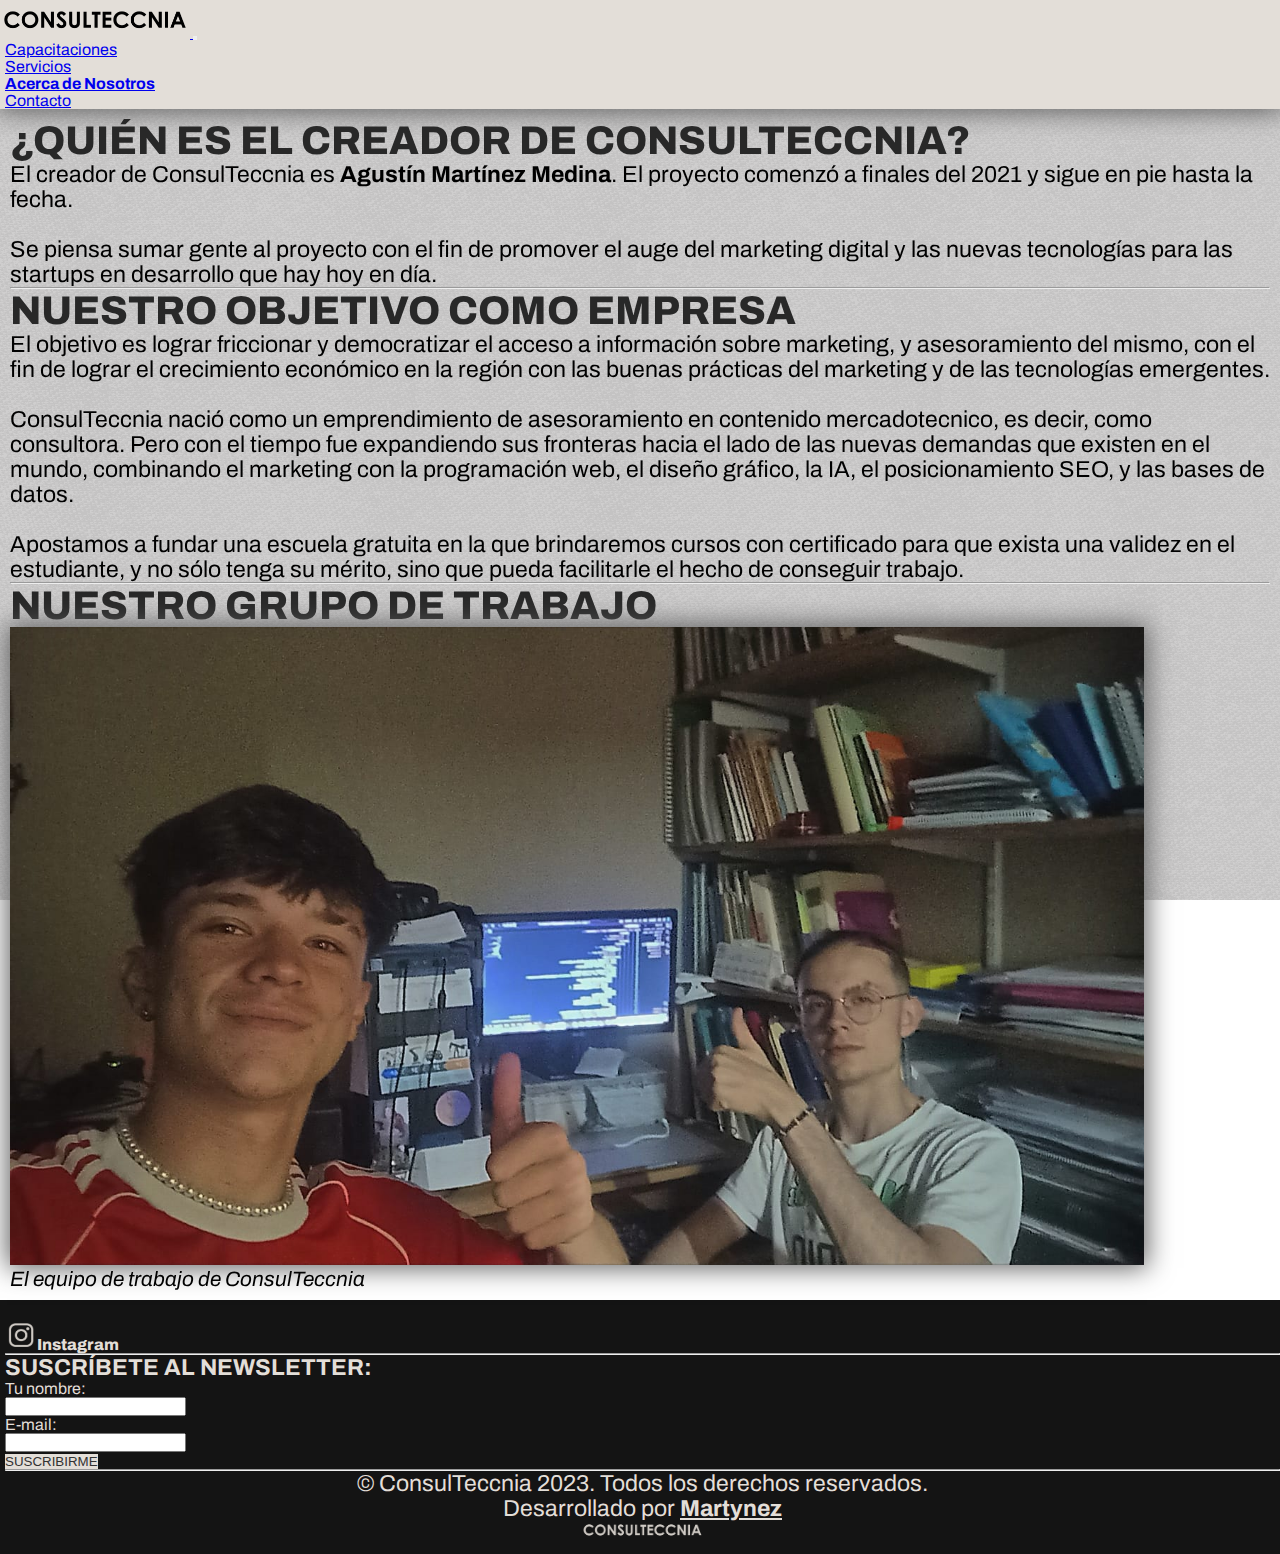
==== views/about-me.html @ da4adccd "first commit" ====
<!DOCTYPE html>
<html lang="es">

<head>
    <meta charset="UTF-8">
    <meta http-equiv="X-UA-Compatible" content="IE=edge">
    <meta name="viewport" content="width=device-width, initial-scale=1.0">
    <meta name="description" content="Descubre acerca de los creadores de ConsulTeccnia.">
    <title>Acerca de Nosotros - ConsulTeccnia</title>

    <!-- Facebook Meta Tags -->
    <meta property="og:url" content="https://martynezagustin.github.io/PreEntrega3-MartinezMedina/views/about-me.html">
    <meta property="og:type" content="website">
    <meta property="og:title" content="Acerca de Nosotros - ConsulTeccnia">
    <meta property="og:description" content="Descubre acerca de los creadores de ConsulTeccnia.">

    <!-- Twitter Meta Tags -->
    <meta name="twitter:card" content="summary_large_image">
    <meta name="twitter:title" content="Acerca de Nosotros - ConsulTeccnia">
    <meta name="twitter:description" content="Descubre acerca de los creadores de ConsulTeccnia.">

    <!-- invocar fuentes -->
    <link rel="preconnect" href="https://fonts.googleapis.com">
    <link rel="preconnect" href="https://fonts.gstatic.com" crossorigin>
    <link href="https://fonts.googleapis.com/css2?family=Archivo:wght@400;500;600&display=swap" rel="stylesheet">
    <!-- fin invocar fuentes -->

    <!-- Bootstrap -->
    <link href="https://cdn.jsdelivr.net/npm/bootstrap@5.3.0-alpha1/dist/css/bootstrap.min.css" rel="stylesheet"
        integrity="sha384-GLhlTQ8iRABdZLl6O3oVMWSktQOp6b7In1Zl3/Jr59b6EGGoI1aFkw7cmDA6j6gD" crossorigin="anonymous">
    <script src="https://cdn.jsdelivr.net/npm/bootstrap@5.3.0-alpha1/dist/js/bootstrap.bundle.min.js"
        integrity="sha384-w76AqPfDkMBDXo30jS1Sgez6pr3x5MlQ1ZAGC+nuZB+EYdgRZgiwxhTBTkF7CXvN"
        crossorigin="anonymous"></script>
    <!-- fin Bootstrap -->

    <!-- invocar CSS -->
    <link rel="stylesheet" href="../css/style.css">
    <!-- fin invocar CSS -->
    <link rel="shortcut icon" href="../assets/imgs/favicon.png" type="image/x-icon">

    <!-- link animate on scroll -->
    <link href="https://unpkg.com/aos@2.3.1/dist/aos.css" rel="stylesheet">

</head>

<body class="body">
    <!-- inicio del header -->
    <header class="header">
        <!-- inicio de barra de navegación -->
        <nav class="navbar navbar-expand-lg navegador-gris">
            <div class="container-fluid">
                <a class="navbar-brand" href="../index.html">
                    <img src="../assets/imgs/logotype.png" width="190" alt="logotype">
                </a>
                <button class="navbar-toggler" type="button" data-bs-toggle="collapse"
                    data-bs-target="#navbarTogglerDemo01" aria-controls="navbarTogglerDemo01" aria-expanded="false"
                    aria-label="Toggle navigation">
                    <span class="navbar-toggler-icon"></span>
                </button>
                <div class="collapse navbar-collapse" id="navbarTogglerDemo01">
                    <ul class="navbar-nav me-auto mb-2 mb-lg-0">
                        <li class="nav-item">
                            <a class="nav-link p-2" aria-current="page" href="./courses.html">Capacitaciones</a>
                        </li>
                        <li class="nav-item">
                            <a class="nav-link p-2" href="./services.html">Servicios</a>
                        </li>
                        <li class="nav-item">
                            <a class="nav-link p-2 active" href="./about-me.html">Acerca de Nosotros</a>
                        </li>
                        <li class="nav-item">
                            <a class="nav-link p-2" href="./contact.html">Contacto</a>
                        </li>
                    </ul>
                </div>
            </div>
        </nav>
        <!-- fin barra de navegación -->
    </header>
    <!-- fin del header -->

    <!-- inicio del main -->
    <main class="main">

        <!-- inicio del section de acerca de Nosotros -->
        <section class="about-me m-4 text-center" data-aos="fade-up">
            <h2 class="about-me__h2">¿QUIÉN ES EL CREADOR DE CONSULTECCNIA?</h2>
            <p class="lead about-me__p">El creador de ConsulTeccnia es <b>Agustín Martínez Medina</b>. El proyecto
                comenzó a finales del 2021 y sigue en pie hasta la fecha.
                <br><br>
                Se piensa sumar gente al proyecto con el fin de promover el auge del marketing digital y las nuevas
                tecnologías para las startups en desarrollo que hay hoy en día.
            </p>

            <hr>

            <h2 class="about-me__h2">NUESTRO OBJETIVO COMO EMPRESA</h2>
            <p class="lead about-me__p">El objetivo es lograr friccionar y democratizar el acceso a información sobre
                marketing, y asesoramiento del mismo, con el fin de lograr el crecimiento económico en la región con las
                buenas prácticas del marketing y de las tecnologías emergentes.
                <br><br>
                ConsulTeccnia nació como un emprendimiento de asesoramiento en contenido mercadotecnico, es decir, como
                consultora. Pero con el tiempo fue expandiendo sus fronteras hacia el lado de las nuevas demandas que
                existen en el mundo, combinando el marketing con la programación web, el diseño gráfico, la IA, el
                posicionamiento SEO, y las bases de datos.
                <br><br>
                Apostamos a fundar una escuela gratuita en la que brindaremos cursos con certificado para que exista una
                validez en el estudiante, y no sólo tenga su mérito, sino que pueda facilitarle el hecho de conseguir
                trabajo.
            </p>

            <hr>

            <h2 class="about-me__h2">NUESTRO GRUPO DE TRABAJO</h2>

            <figure>
                <img class="about-me__img" src="../assets/imgs/about-me/grupo-trabajo.jpeg" alt="team-work">
                <legend class="about-me__legend mb-5"><i>El equipo de trabajo de ConsulTeccnia</i></legend>
            </figure>

        </section>
        <!-- fin del section de acerca de nosotros -->

    </main>
    <!-- fin del main -->

    <!-- inicio del footer -->
    <footer class="footer">

        <div class="contenedor-instagram">
            <a class="enlace-insta" href="https://www.instagram.com/consulteccnia" target="_blank">
                <img class="insta" src="../assets/imgs/ig_white.png" alt="instagram-consulteccnia">Instagram
            </a>
        </div>
        <hr>
        <p><b>SUSCRÍBETE AL NEWSLETTER:</b></p>

        <!-- newsletter suscripción -->
        <form action="#">
            <div>
                <label for="nombre" class="footer__label">Tu nombre:</label>
            </div>
            <input type="text" name="nombre" id="nombre">
            <div>
                <label for="correo" class="footer__label">E-mail:</label>
            </div>
            <input type="email" name="email" id="correo">
            <div>
                <button class="btn btn-primary footer__form-button mt-2" type="submit">SUSCRIBIRME</button>
            </div>
        </form>
        <!-- fin newsletter suscripción -->
          
        <hr>
  
        <div class="creditos">
            <p>&copy; ConsulTeccnia 2023. Todos los derechos reservados.</p>
            <p>Desarrollado por <a href="https://www.instagram.com/martynezprod" target="_blank"><b>Martynez</b></a></p>
            <img src="../assets/imgs/logotype-of-footer.png" alt="logotype-consulteccnia-footer"
                class="footer__logotype">
        </div>
    </footer>
    <!-- fin footer -->

    <!-- script de animate on scroll -->
    <script src="https://unpkg.com/aos@2.3.1/dist/aos.js"></script>

    <script>
        AOS.init();
    </script>
</body>

</html>
---- css/style.css ----
@charset "UTF-8";
/*imports*/
/*archivo sobre fuentes y propiedades*/
/*estilos en general para h1 desktop, luego usados como extensión*/
.h1-styles-desktop, h1 {
  font-size: 4.5em;
  font-weight: 900;
}

/*estilos en general para h2 desktop, luego usado como extensión*/
.h2-styles-desktop, h2 {
  font-size: 2.5em;
  color: rgb(40, 40, 40);
  font-weight: 800;
}

/*estilos en general para h3 desktop, luego usarlo como extensión*/
.h3-styles-desktop, h3 {
  font-size: 1.53em;
  text-align: center;
  font-weight: 700;
}

/*clase para los hovers del a*/
.anchor-hover, .header .active:hover, .header .nav-link:hover {
  background-color: rgb(20, 20, 20);
  color: #e3ded8;
  border-radius: 5px;
  transition: 0.5s all;
}

.p-styles-desktop, p {
  font-size: 1.44em;
}

/*archivo sobre colores*/
/*archivo para maquetar grids*/
/*archivo para sombras*/
/*archivo para los anchos de cajas, textos u otros elementos*/
/*archivo que añade props en los boxs y divs*/
/*archivo que configura props en tarjetitas (cards)*/
/*mixin para tamaños de fuente de card-titles y altura*/
.card-duration, .cursos .card-duration {
  font-size: 1.3em;
  text-decoration: 1px underline gray;
}

/*archivo que añade animaciones*/
.animation-button-courses {
  animation-name: animation-button-courses;
  animation-timing-function: linear;
  animation-iteration-count: infinite;
  animation-duration: 5s;
}
@keyframes animation-button-courses {
  0% {
    opacity: 0.2;
  }
  25% {
    opacity: 0.4;
  }
  50% {
    opacity: 0.6;
    background-color: rgb(20, 20, 20);
    box-shadow: 0px 0px 25px 3px rgb(97, 97, 97);
    color: #e3ded8;
    border-radius: 40px;
  }
  75% {
    opacity: 0.8;
    background-color: rgb(20, 20, 20);
    box-shadow: 0px 0px 25px 3px rgb(97, 97, 97);
    color: #e3ded8;
    box-shadow: 2px 0px 15px 1px rgb(201, 201, 172);
  }
  100% {
    opacity: 1;
    background-color: rgb(20, 20, 20);
    box-shadow: 0px 0px 25px 3px rgb(97, 97, 97);
    color: #e3ded8;
  }
}

/*reseteo universal*/
* {
  margin: 0%;
  padding: 0%;
}

/*fuente de texto*/
body {
  font-family: "Archivo", sans-serif;
}

/*atributos a los h's en general*/
/*fin atributos a los h's en general*/
/*estructuras de la clase body*/
.body {
  display: grid;
  grid-template: "header" auto "main" auto "footer" auto/100%;
  background-image: url("../assets/imgs/fondo-body.png");
  background-attachment: fixed;
}

/*fin estructuras al body*/
/*atributos en general al header*/
.header {
  grid-area: header;
  max-width: 100%;
  background-color: #e3ded8;
  box-shadow: 0px 0px 25px 3px rgb(97, 97, 97);
}
.header .nav-link {
  margin-left: 5px;
}
.header .nav-link:hover {
  text-decoration: underline;
}
.header .active {
  font-weight: bolder;
}
.header .active:hover {
  text-decoration: none;
}

/*fin atributos en general al header*/
/*clase main con su grid area*/
.main {
  grid-area: main;
}

/*atributos al primer section del index*/
.oferta-cursos {
  display: flex;
  justify-content: space-between;
  background-color: rgb(50, 50, 50);
  border: 3px double #e3ded8;
}
.oferta-cursos .oferta-cursos__container {
  display: flex;
  flex-direction: column;
  align-items: start;
  max-width: 50%;
  padding: 20px;
}
.oferta-cursos .oferta-cursos__container .oferta-cursos__h1 {
  font-size: 1.5em;
  background-color: #e3ded8;
  border-left: 10px solid rgb(20, 20, 20);
}
.oferta-cursos .oferta-cursos__container .oferta-cursos__p {
  margin: 0%;
  font-size: 2.6em;
  text-align: start;
  color: #e3ded8;
}
.oferta-cursos .oferta-cursos__container .oferta-cursos__button {
  font-weight: 600;
  font-size: 1.3em;
  font-family: "Archivo", sans-serif;
  background-color: #e3ded8;
  color: rgb(50, 50, 50);
}
.oferta-cursos .oferta-cursos__container .oferta-cursos__button:hover {
  box-shadow: 0px 0px 25px 3px rgb(97, 97, 97);
  transition: 1s;
}
.oferta-cursos .oferta-cursos__img {
  width: 50%;
}

/*fin de atributos al primer section del index*/
/*atributos al section de beneficios-consulteccnia*/
.beneficios-consulteccnia {
  max-width: 100%;
  background-color: #e3ded8;
  border-bottom: 1px solid black;
}
.beneficios-consulteccnia .beneficios-consulteccnia__caja {
  padding: 10px;
  color: rgb(20, 20, 20);
  max-width: 27%;
}
.beneficios-consulteccnia .beneficios-consulteccnia__caja:hover {
  box-shadow: 0px 0px 15px 3px rgb(134, 134, 134);
  transition: 0.5s all;
  background-color: #d5d0ca;
}
.beneficios-consulteccnia .beneficios-consulteccnia__caja .beneficios_consulteccnia__h3 {
  text-decoration: underline gray;
}
.beneficios-consulteccnia .beneficios-consulteccnia__caja .beneficios-consulteccnia__img-card {
  width: 24%;
}

/*fin de atributos al section de beneficios-consulteccnia*/
/*atributos al section de ventajas-consulteccnia*/
.ventajas-consulteccnia {
  background-image: linear-gradient(rgba(0, 0, 0, 0.8), rgba(0, 0, 0, 0.9)), url("../assets/imgs/rascacielos.jpg");
  background-size: cover;
  padding: 10px;
}
.ventajas-consulteccnia .ventajas-consulteccnia__h2 {
  margin-top: 50px;
  margin-bottom: 50px;
  color: #e3ded8;
}
.ventajas-consulteccnia .contenedor-padre {
  background-image: url("../assets/imgs/raya-divisora.png");
  background-size: cover;
  background-position: center center;
  margin-bottom: 100px;
}
.ventajas-consulteccnia .contenedor-padre .ventajas-consulteccnia__contenedor-padre__flex-start {
  display: flex;
  flex-direction: column;
  align-items: flex-start;
}
.ventajas-consulteccnia .contenedor-padre .ventajas-consulteccnia__contenedor-padre__flex-end {
  display: flex;
  flex-direction: column;
  align-items: flex-end;
}
.ventajas-consulteccnia .contenedor-padre .ventajas-consulteccnia__contenedor {
  background-image: linear-gradient(20deg, rgba(0, 0, 0, 0.9), rgba(0, 0, 0, 0.8)), url("../assets/imgs/city-map.jpg");
  background-attachment: fixed;
  padding: 10px;
  color: #e3ded8;
  max-width: 48%;
  border: 5px solid #e3ded8;
  text-align: center;
}
.ventajas-consulteccnia .contenedor-padre .ventajas-consulteccnia__contenedor:hover {
  transition: 0.5s all;
  box-shadow: 0px 0px 15px 3px rgb(134, 134, 134);
  transform: skew(0deg, 2deg);
}
.ventajas-consulteccnia .contenedor-padre .ventajas-consulteccnia__contenedor .ventajas-consulteccnia__img-ventaja {
  width: 24%;
}
.ventajas-consulteccnia .contenedor-padre .ventajas-consulteccnia__contenedor .ventajas-consulteccnia__p {
  font-size: 1.7em;
  color: #e3ded8;
}

/*fin de atributos al section de ventajas-consulteccnia*/
.contenedores-eficacia {
  background-color: #e3ded8;
  padding: 110px;
}
.contenedores-eficacia img {
  width: 22%;
}
.contenedores-eficacia .contenedores-eficacia__container {
  box-shadow: 0px 0px 20px 2px rgb(50, 50, 50);
  border-bottom: 3px solid #e3ded8;
  background-color: rgb(50, 50, 50);
  color: #e3ded8;
  display: flex;
}
.contenedores-eficacia .contenedores-eficacia__container h2 {
  color: #e3ded8;
}
.contenedores-eficacia .contenedores-eficacia__container .contenedores-eficacia__img-left {
  border-right: 1px solid #e3ded8;
}
.contenedores-eficacia .contenedores-eficacia__container .contenedores-eficacia__img-right {
  border-left: 1px solid #e3ded8;
}
.contenedores-eficacia .contenedores-eficacia__container .contenedores-eficacia__container-hijo {
  padding: 19px;
}

/*atributos a ubicacion*/
.ubicacion {
  border-top: 1px solid rgb(20, 20, 20);
  background-color: rgb(50, 50, 50);
  display: flex;
  flex-direction: column;
  border-bottom: 3px solid #e3ded8;
  padding: 20px;
}
.ubicacion .ubicacion__h2 {
  color: #e3ded8;
}
.ubicacion .ubicacion__padre {
  display: flex;
}
.ubicacion .ubicacion__padre .ubicacion__p {
  color: #e3ded8;
  padding: 15px;
}
.ubicacion .ubicacion__padre .ubicacion__i-frame {
  border-right: 1px solid rgb(50, 50, 50);
  border-left: 1px solid #e3ded8;
  border-bottom: 1px solid #e3ded8;
  border-top: 1px solid #e3ded8;
}
.ubicacion .ubicacion__padre .ubicacion__datos {
  border-left: 1px solid #e3ded8;
  border-right: 1px solid #e3ded8;
  border-bottom: 1px solid #e3ded8;
}
.ubicacion .ubicacion__padre .ubicacion__datos .ubicacion__datos-p {
  background-color: #e3ded8;
  color: rgb(50, 50, 50);
}
.ubicacion .ubicacion__padre .ubicacion__datos .ubicacion__datos-ul {
  color: #e3ded8;
}

/*fin atributos a ubicacion*/
/*atributos a la sección cursos*/
.cursos .cursos__h2 {
  background-color: rgb(20, 20, 20);
  color: #e3ded8;
  border-radius: 5px;
  box-shadow: 0px 0px 15px 2px lightslategray;
}
.cursos hr {
  opacity: 1;
}
.cursos .row {
  display: grid;
  grid-template-columns: repeat(auto-fill, minmax(250px, 1fr));
  grid-template-rows: auto;
}
.cursos .col {
  padding-right: 0%;
  padding-left: 0%;
}
.cursos .card-title {
  font-size: 1.4em;
  height: 90px;
}
/*fin atributos a sección cursos*/
/*atributos en general a las cards de servicios y capacitaciones*/
.card {
  background-color: #e3ded8;
  box-shadow: 0px 2px 8px 2px gray;
  margin: 10px;
}
.card:hover {
  box-shadow: 0px 0px 15px 3px rgb(134, 134, 134);
  transition: 0.5s all;
  background-color: rgb(20, 20, 20);
  color: #e3ded8;
}
.card:hover .btn {
  background-color: #e3ded8;
  color: rgb(20, 20, 20);
  transition: 0.5s all;
  font-weight: 400;
}
.card:hover .card-img-top {
  transition: 0.5s all;
}
.card .card-text {
  font-size: 0.94em;
}

/*fin atributos en general a las cards de servicios y capacitaciones*/
/*atributos en general a la sección de servicios*/
.servicios {
  max-width: 100%;
}
.servicios .row {
  display: grid;
  grid-template-columns: repeat(auto-fill, minmax(250px, 1fr));
}
.servicios .col {
  padding-right: 0%;
  padding-left: 0%;
}
.servicios .card-title {
  font-size: 1.5em;
  height: 110px;
}

/*fin atributos en general a la sección de servicios*/
/*atributos a la sección de about-me*/
.about-me {
  padding: 10px;
}
.about-me .about-me__img {
  max-width: 90%;
  box-shadow: 0px 0px 25px 3px rgb(97, 97, 97);
}
.about-me .about-me__legend {
  font-size: 1.3em;
}

/*fin de atributos a la sección de about-me*/
/*atributos al section de la page contactos*/
.contact {
  /* atributos a elementos dentro de la clase formulario*/
}
.contact .formulario {
  color: rgb(20, 20, 20);
  background-color: #e3ded8;
  border: 1px solid rgb(20, 20, 20);
}
.contact .formulario .form-control {
  width: 40%;
  border: 1px solid rgb(20, 20, 20);
  border-radius: 0px;
}
.contact .formulario .form-label {
  font-weight: 800;
}

/* fin de atributos a la section de page contactos*/
/*atributos a elementos dentro de la clase footer*/
.footer {
  padding: 20px 0px 15px 5px;
  grid-area: footer;
  background-color: rgb(20, 20, 20);
}
.footer p {
  color: #e3ded8;
}
.footer .enlace-insta {
  text-decoration: none;
  color: #e3ded8;
  font-weight: 800;
}
.footer .insta {
  width: 2%;
  padding: 3px;
}
.footer hr {
  color: #e3ded8;
}
.footer a {
  color: #e3ded8;
}
.footer .creditos {
  display: flex;
  flex-direction: column;
  align-items: center;
  color: #e3ded8;
}
.footer .footer__logotype {
  width: 10%;
}
.footer .footer__label {
  color: #e3ded8;
}
.footer .btn {
  background-color: #e3ded8;
  color: rgb(50, 50, 50);
  border: none;
}

/*fin atributos a elementos dentro de la clase footer*/
/*AQUÍ COMIENZAN LOS MEDIA QUERIES*/
/*AQUÍ COMIENZAN LOS MEDIA QUERIES*/
/*AQUÍ COMIENZAN LOS MEDIA QUERIES*/
/*adaptación a extra large*/
@media only screen and (max-width: 1200px) {
  h1 {
    font-size: 4em;
  }
  h2 {
    font-size: 2.2em;
  }
  h3 {
    font-size: 1.4em;
  }
  p {
    font-size: 1.3em;
  }
  /*sección oferta-cursos*/
  .oferta-cursos {
    height: auto;
  }
  .oferta-cursos .oferta-cursos__container .oferta-cursos__p {
    font-size: 2.3em;
  }
  .oferta-cursos .oferta-cursos__container .oferta-cursos__button {
    padding: 10px;
  }
  /*fin sección oferta-cursos*/
  /*sección beneficios-consulteccnia*/
  .beneficios-consulteccnia .beneficios-consulteccnia__caja {
    padding: 10px;
    color: rgb(20, 20, 20);
    max-width: 75%;
  }
  /*fin de sección beneficios-consulteccnia*/
  /*section ventajas-consulteccnia*/
  .ventajas-consulteccnia .contenedor-padre .ventajas-consulteccnia__contenedor {
    padding: 10px;
    color: #ebe5de;
    max-width: 48%;
  }
  .ventajas-consulteccnia .contenedor-padre .ventajas-consulteccnia__contenedor:hover {
    transform: none;
  }
  .ventajas-consulteccnia .contenedor-padre .ventajas-consulteccnia__contenedor .ventajas-consulteccnia__h2 {
    padding: 0px 0px 15px 0px;
  }
  .ventajas-consulteccnia .contenedor-padre .ventajas-consulteccnia__contenedor .ventajas-consulteccnia__p {
    font-size: 1.5em;
  }
  /*fin section ventajas-consulteccnia*/
  .contenedores-eficacia img {
    width: 50%;
  }
  .cursos .card-duration {
    font-size: 1.2em;
  }
  /*atributos section contact*/
  .contact .formulario .form-control {
    width: 70%;
  }
  /*fin de atributos al section contact*/
  /*elementos del pie*/
  .footer .insta {
    width: 4%;
  }
  .footer .footer__logotype {
    width: 10%;
  }
}
/* adaptación a large*/
@media only screen and (max-width: 992px) {
  h1 {
    font-size: 3.2em;
  }
  h2 {
    font-size: 2em;
  }
  h3 {
    font-size: 1.2em;
  }
  p {
    font-size: 1.2em;
  }
  header {
    box-shadow: 0px 0px 25px 3px rgb(97, 97, 97);
  }
  header .navbar > .container,
  header .navbar > .container-fluid,
  header .navbar > .container-lg,
  header .navbar > .container-md,
  header .navbar > .container-sm,
  header .navbar > .container-xl,
  header .navbar > .container-xxl {
    display: flex;
    flex-wrap: inherit;
    align-items: flex-start;
    flex-direction: column;
  }
  header .navbar-toggler {
    box-shadow: 0px 2px 5px 0px;
  }
  header .nav-link {
    color: rgb(20, 20, 20);
    font-weight: 800;
  }
  header .navbar-collapse {
    margin-top: 12.5px;
  }
  /*sección de oferta-cursos*/
  .oferta-cursos .oferta-cursos__container {
    max-width: 100%;
  }
  .oferta-cursos .oferta-cursos__container .oferta-cursos__h1 {
    font-size: 1.2em;
  }
  .oferta-cursos .oferta-cursos__container .oferta-cursos__p {
    font-size: 1.6em;
  }
  .oferta-cursos .oferta-cursos__container .oferta-cursos__button {
    font-size: 1.2em;
  }
  /*fin de sección de oferta-cursos*/
  /*sección de beneficios-consulteccnia*/
  .beneficios-consulteccnia .beneficios-consulteccnia__caja .beneficios-consulteccnia__p {
    font-size: 1.2em;
  }
  /*fin sección de beneficios-consulteccnia*/
  /*section ventajas-consulteccnia*/
  .ventajas-consulteccnia .ventajas-consulteccnia__h2 {
    margin: 16.6666666667px;
  }
  .ventajas-consulteccnia .contenedor-padre {
    background-image: none;
  }
  .ventajas-consulteccnia .contenedor-padre .ventajas-consulteccnia__contenedor-padre__flex-end,
  .ventajas-consulteccnia .contenedor-padre .ventajas-consulteccnia__contenedor-padre__flex-start {
    display: flex;
    flex-direction: column;
    align-items: center;
    margin: 12px;
  }
  .ventajas-consulteccnia .contenedor-padre .ventajas-consulteccnia__contenedor-padre__flex-end .ventajas-consulteccnia__contenedor,
  .ventajas-consulteccnia .contenedor-padre .ventajas-consulteccnia__contenedor-padre__flex-start .ventajas-consulteccnia__contenedor {
    padding: 10px;
    color: #ebe5de;
    max-width: 95%;
  }
  .ventajas-consulteccnia .contenedor-padre .ventajas-consulteccnia__contenedor-padre__flex-end .ventajas-consulteccnia__contenedor .ventajas-consulteccnia__p,
  .ventajas-consulteccnia .contenedor-padre .ventajas-consulteccnia__contenedor-padre__flex-start .ventajas-consulteccnia__contenedor .ventajas-consulteccnia__p {
    font-size: 1.2em;
  }
  /*fin del section ventajas-consulteccnia*/
  .cursos .card-duration {
    font-size: 1.1em;
  }
  /*sección de about-me*/
  .about-me .about-me__legend {
    font-size: 1.2em;
  }
  /*fin sección de about-me*/
  /*section de contact*/
  .contact {
    /*input del formulario*/
  }
  .contact .formulario .form-control {
    width: 60%;
  }
  /*fin section de contact*/
  /*elementos del pie*/
  .footer .footer__logotype {
    width: 17%;
  }
}
@media only screen and (min-width: 576px) and (max-width: 845px) {
  .oferta-cursos {
    display: flex;
    flex-direction: column;
  }
  .oferta-cursos .oferta-cursos__container {
    color: rgb(20, 20, 20);
  }
  .oferta-cursos .oferta-cursos__container .oferta-cursos__p {
    font-size: 2.1em;
  }
  .oferta-cursos .oferta-cursos__container .oferta-cursos__button {
    font-size: 1em;
  }
  .oferta-cursos .oferta-cursos__img {
    width: 100%;
  }
  .contenedores-eficacia img {
    display: none;
  }
  /*atributos a ubicacion*/
  .ubicacion {
    padding: 10px;
  }
  .ubicacion .ubicacion__padre {
    flex-direction: column;
  }
  /*fin atributos a ubicacion*/
}
/*adaptando medidas a extra small*/
@media only screen and (max-width: 576px) {
  h1 {
    font-size: 2.3em;
  }
  h2 {
    font-size: 1.4em;
  }
  h3 {
    font-size: 1em;
  }
  p {
    font-size: 0.9em;
  }
  header img {
    width: 130px;
  }
  /*section de oferta-cursos*/
  .oferta-cursos {
    display: flex;
    flex-direction: column;
  }
  .oferta-cursos .oferta-cursos__container {
    color: rgb(20, 20, 20);
  }
  .oferta-cursos .oferta-cursos__container .oferta-cursos__h1 {
    font-size: 1em;
  }
  .oferta-cursos .oferta-cursos__container .oferta-cursos__p {
    font-size: 1.2em;
  }
  .oferta-cursos .oferta-cursos__container .oferta-cursos__button {
    font-size: 1em;
  }
  .oferta-cursos .oferta-cursos__img {
    width: 100%;
  }
  /*fin atributos al section de ubicacion*/
  /*sección de beneficios-consulteccnia*/
  .beneficios-consulteccnia .beneficios-consulteccnia__caja {
    padding: 10px;
    color: rgb(20, 20, 20);
    max-width: 100%;
  }
  .beneficios-consulteccnia .beneficios-consulteccnia__caja .beneficios-consulteccnia__p {
    font-size: 0.9em;
  }
  /*fin sección de beneficios-consulteccnia*/
  /*section ventajas-consulteccnia*/
  .ventajas-consulteccnia .ventajas-consulteccnia__h2 {
    margin: 6.25px;
  }
  /*sección de about-me*/
  .about-me__legend {
    font-size: 0.9em;
  }
  /*fin de sección de about-me*/
  .contenedores-eficacia {
    padding: 20px;
  }
  .contenedores-eficacia img {
    display: none;
  }
  .contenedores-eficacia .contenedores-eficacia__container h2 {
    font-size: 1em;
  }
  /*atributos a ubicacion*/
  .ubicacion {
    padding: 15px;
  }
  .ubicacion .ubicacion__padre {
    flex-direction: column;
  }
  /*fin atributos a ubicacion*/
  /*atributos a contact*/
  .contact .formulario .form-control {
    width: 90%;
  }
  /*fin atributos a contact*/
  /*titulos de las cards en cursos*/
  .cursos .card-title {
    font-size: 1.5em;
    height: 80px;
  }
  /*títulos de las cards en servicios*/
  .servicios .card-title {
    font-size: 1.2em;
    height: 100px;
  }
  .servicios .card-text {
    font-size: 1em;
  }
  /*el logotipo del footer al final*/
  .footer .insta {
    width: 6.5%;
    padding: 3px;
  }
  .footer .footer__logotype {
    width: 33%;
  }
}

/*# sourceMappingURL=style.css.map */
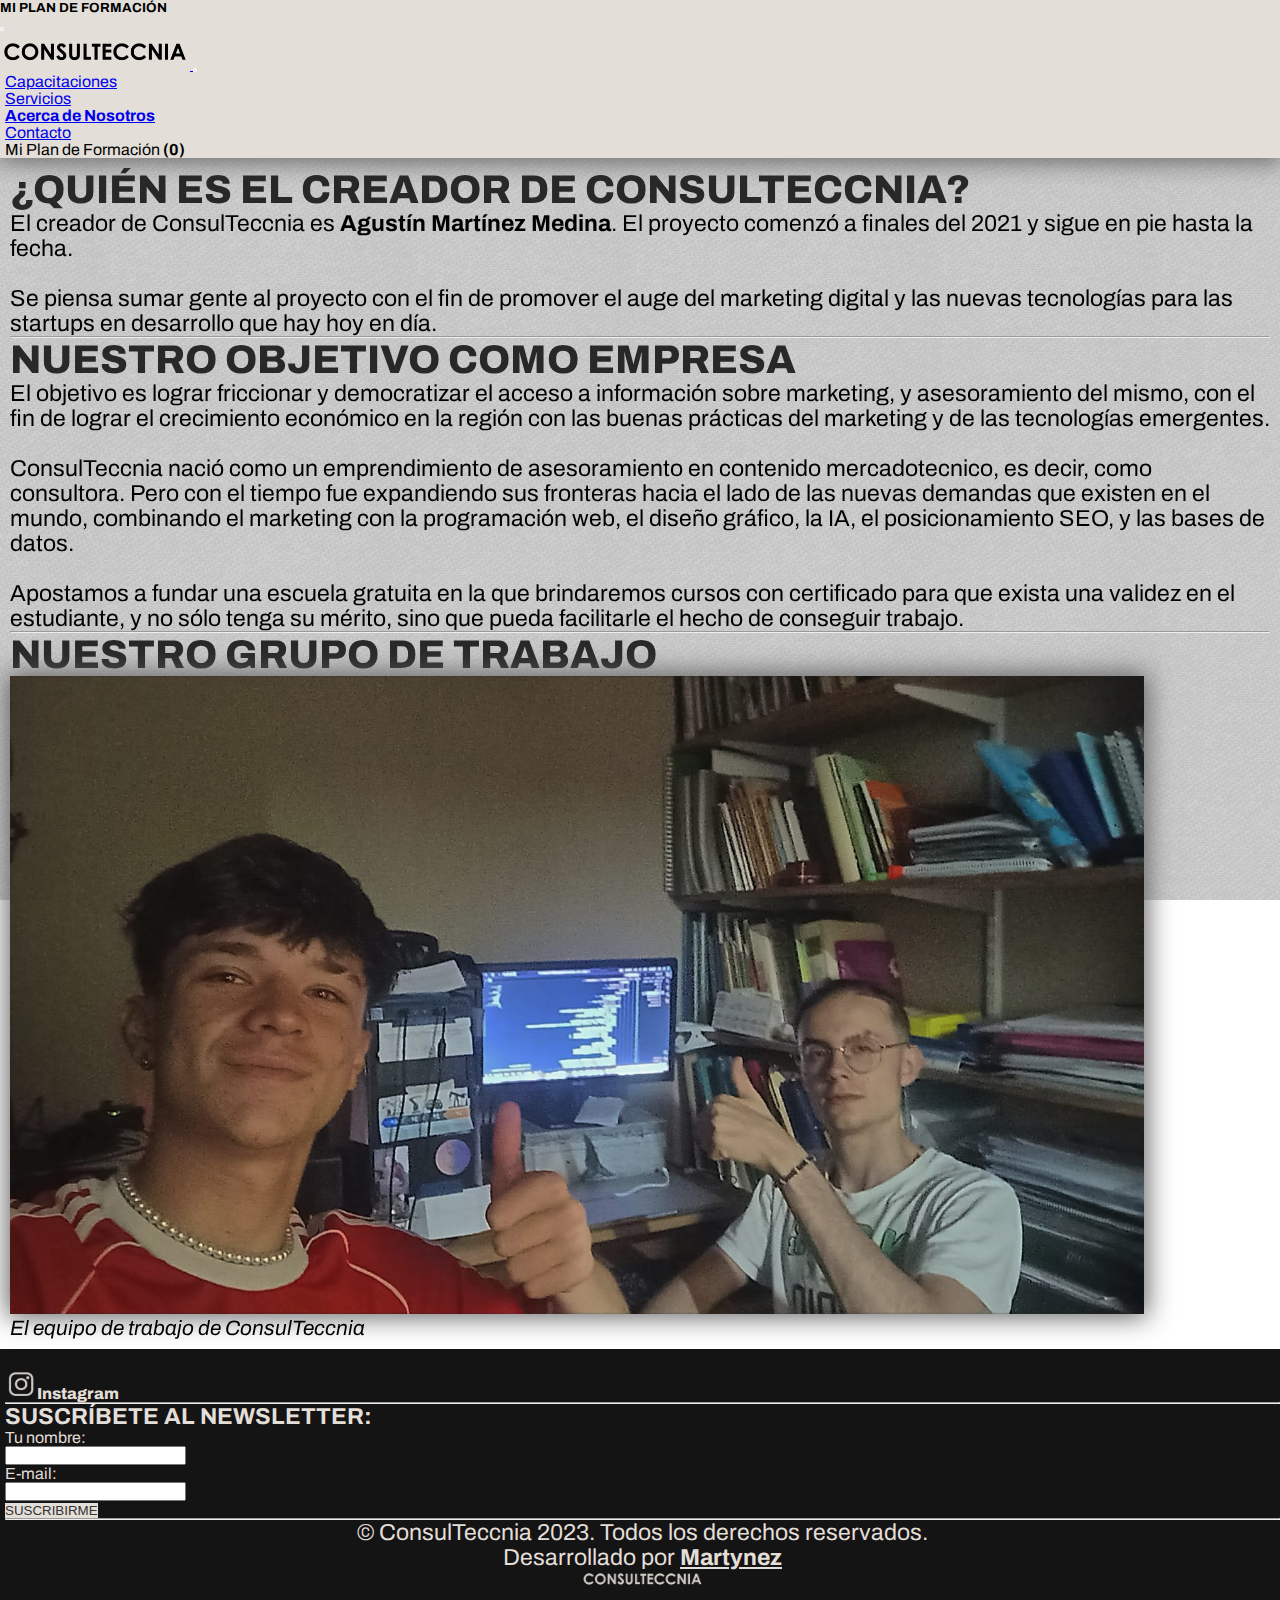
==== commit 8b4b9bec: "agregando al nav el 'Plan de Formación' e invocando el script de cart.js" ====
--- a/views/about-me.html
+++ b/views/about-me.html
@@ -46,6 +46,20 @@
 <body class="body">
     <!-- inicio del header -->
     <header class="header">
+
+        <div class="offcanvas offcanvas-start" data-bs-scroll="true" data-bs-backdrop="false" tabindex="-1"
+            id="offcanvasScrolling" aria-labelledby="offcanvasScrollingLabel">
+            <div class="offcanvas-header">
+                <h5 class="offcanvas-title" id="offcanvasScrollingLabel">MI PLAN DE FORMACIÓN</h5>
+                <button type="button" class="btn-close" data-bs-dismiss="offcanvas" aria-label="Close"></button>
+            </div>
+            <div class="offcanvas-body">
+                <div id="containerFormacion">
+    
+                </div>
+            </div>
+        </div>
+        
         <!-- inicio de barra de navegación -->
         <nav class="navbar navbar-expand-lg navegador-gris">
             <div class="container-fluid">
@@ -71,6 +85,12 @@
                         <li class="nav-item">
                             <a class="nav-link p-2" href="./contact.html">Contacto</a>
                         </li>
+
+                        <li class="nav-item">
+                            <a class="nav-link p-2" type="button" data-bs-toggle="offcanvas"
+                            data-bs-target="#offcanvasScrolling" aria-controls="offcanvasScrolling">Mi Plan de Formación <span id="count-course"></span></a>
+                        </li>
+            
                     </ul>
                 </div>
             </div>
@@ -168,6 +188,9 @@
     <script>
         AOS.init();
     </script>
+
+    <script src="../js/cart.js"></script>
+
 </body>
 
 </html>--- a/css/style.css
+++ b/css/style.css
@@ -324,7 +324,15 @@
   display: grid;
   grid-template-columns: repeat(auto-fill, minmax(250px, 1fr));
   grid-template-rows: auto;
-}
+  grid-gap: 1rem;
+}
+
+.row>*{
+  padding-left: 0%;
+  padding-right: 0%;
+  margin-top: 30px;
+}
+
 .cursos .col {
   padding-right: 0%;
   padding-left: 0%;
@@ -338,7 +346,6 @@
 .card {
   background-color: #e3ded8;
   box-shadow: 0px 2px 8px 2px gray;
-  margin: 10px;
 }
 .card:hover {
   box-shadow: 0px 0px 15px 3px rgb(134, 134, 134);
